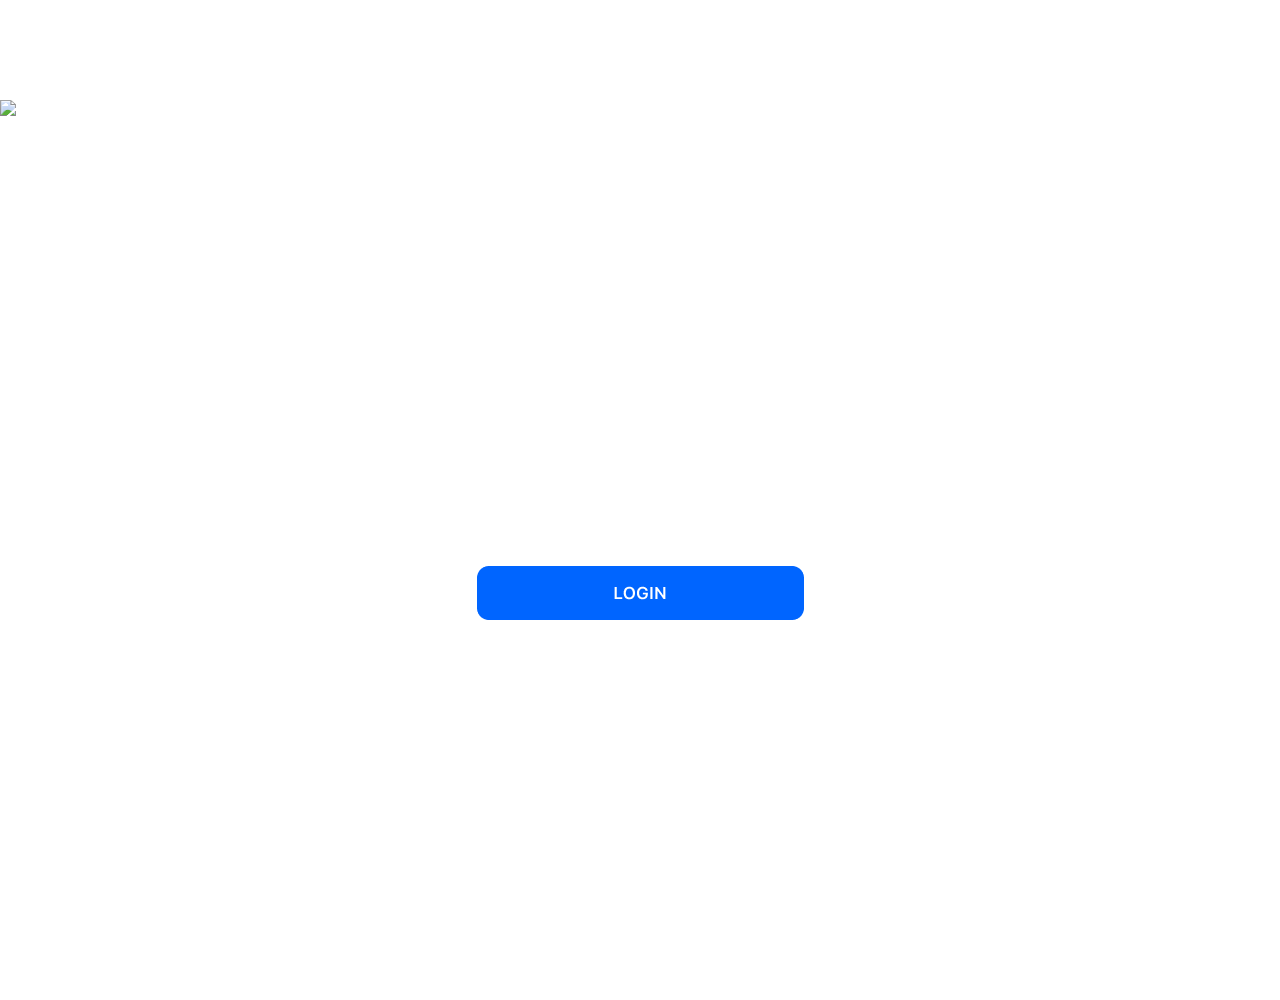
==== index.html @ 50aceeda "transfered login.html contents to index.html, removed login.html" ====
<html lang=”en”>
<head>
    <meta charset="utf-8">
    <meta http-equiv="x-ua-compatible" content="ie=edge">
    <meta name="viewport" content="width=device-width, initial-scale=1">
    <!-- Name of your awesome camera app -->
    <title>Camera App</title>
    <!-- Link to your main style sheet-->
    <link rel="stylesheet" href="style.css">
</head>
<body>

    <main>

        <!-- Logo -->
        <img id="logo" src="images/logo.png"/>

        <!-- Login Button-->
        <a href="camera.html">
            <img id="login-btn" src="images/login-btn.png" />
        </a>
       
    </main>
    <!-- Reference to your JavaScript file -->
    <script src="app.js"></script>
</body>
</html>
---- style.css ----
html, body{
  margin: 0;
  padding: 0;
  height: 100%;
  width: 100%;
}

/* Camera */


#camera, #camera--view, #camera--sensor, #camera--output{
    position: fixed;
    height: 100%;
    width: 100%;
    object-fit: cover;
}
#camera--view, #camera--sensor, #camera--output{
    transform: scaleX(-1);
    filter: FlipH;
}


.taken{
    height: 100px!important;
    width: 100px!important;
    transition: all 0.5s ease-in;
    border: solid 3px white;
    box-shadow: 0 5px 10px 0 rgba(0,0,0,0.2);
    top: 20px;
    right: 20px;
    z-index: 2;
}

/* Controls At Bottom of Camera Screen */

#adjust-lighting-button {
    box-shadow: 0 5px 10px 0 rgba(0,0,0,0.2);
    background: none;
    border: none;
    position: fixed;
    bottom: 120px;
    left: calc(50% + 8px);
}

#camera-assistant-button {
    box-shadow: 0 5px 10px 0 rgba(0,0,0,0.2);
    background: none;
    border: none;
    position: fixed;
    bottom: 120px;
    left: calc(50% + 100px);
}

#camera--trigger{
    position: fixed;
    bottom: 20px;
    left: calc(50% - 50px);
}

#emphasis-filter-button {
    box-shadow: 0 5px 10px 0 rgba(0,0,0,0.2);
    background: none;
    border: none;
    position: fixed;
    bottom: 120px;
    left: calc(50% - 83px);
}

#two-device-mode-button {
    box-shadow: 0 5px 10px 0 rgba(0,0,0,0.2);
    background: none;
    border: none;
    position: fixed;
    bottom: 120px;
    left: calc(50% - 175px);
}

/* Login Screen */

#login-btn {
    display: block;
    margin-left: auto;
    margin-right: auto;
    margin-top: 450px;
}

#logo {
    display: block;
    margin-left: auto;
    margin-right: auto;
    margin-top: 100px;
}
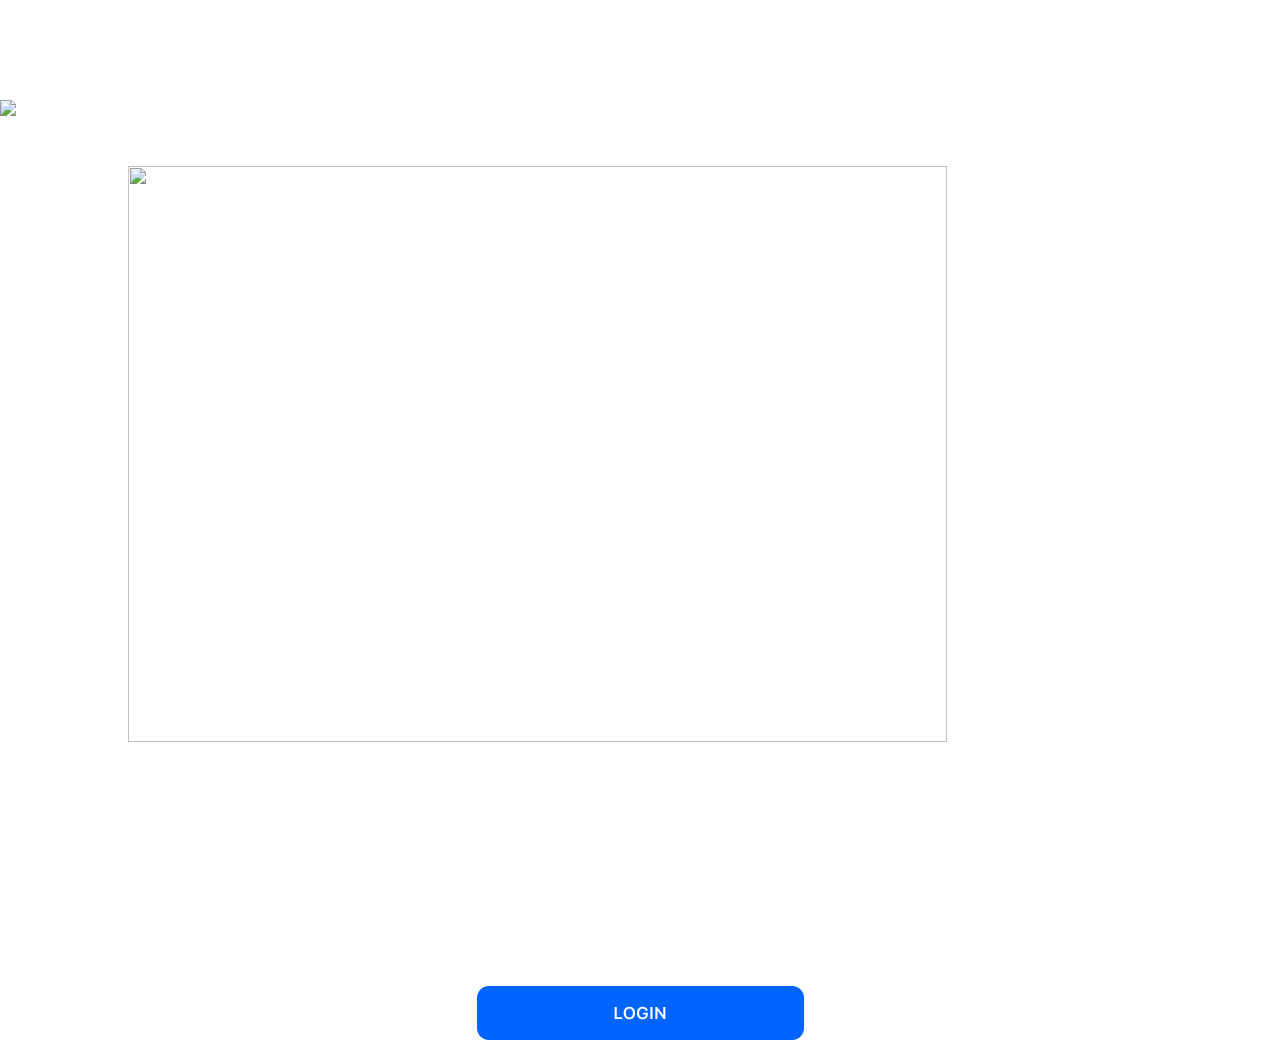
==== commit eebfd9bf: "linked login to home rather than camera" ====
--- a/index.html
+++ b/index.html
@@ -15,8 +15,11 @@
         <!-- Logo -->
         <img id="logo" src="images/logo.png"/>
 
+        <!-- User Info -->
+        <img id="user-info" src="images/user-info.png"/>
+
         <!-- Login Button-->
-        <a href="camera.html">
+        <a href="home.html">
             <img id="login-btn" src="images/login-btn.png" />
         </a>
        
--- a/style.css
+++ b/style.css
@@ -3,6 +3,56 @@
   padding: 0;
   height: 100%;
   width: 100%;
+}
+
+/* Login Screen */
+
+#login-btn {
+    display: block;
+    margin-left: auto;
+    margin-right: auto;
+    margin-top: 100px;
+}
+
+#logo {
+    display: block;
+    margin-left: auto;
+    margin-right: auto;
+    margin-top: 100px;
+}
+
+#user-info {
+    display: block;
+    margin-left: auto;
+    margin-right: auto;
+    margin-top: 50px;
+    width: 80%;
+}
+
+/* Home Screen */
+
+#begin-taking-photos {
+    display: block;
+    margin-left: auto;
+    margin-right: auto;
+    margin-top: 20px;
+    width: 90%;
+}
+
+#complete-screening {
+    display: block;
+    margin-left: auto;
+    margin-right: auto;
+    margin-top: 20px;
+    width: 90%; 
+}
+
+#upcoming-appointment {
+    display: block;
+    margin-left: auto;
+    margin-right: auto;
+    margin-top: 150px;
+    width: 90%;
 }
 
 /* Camera */
@@ -75,18 +125,4 @@
     left: calc(50% - 175px);
 }
 
-/* Login Screen */
 
-#login-btn {
-    display: block;
-    margin-left: auto;
-    margin-right: auto;
-    margin-top: 450px;
-}
-
-#logo {
-    display: block;
-    margin-left: auto;
-    margin-right: auto;
-    margin-top: 100px;
-}
